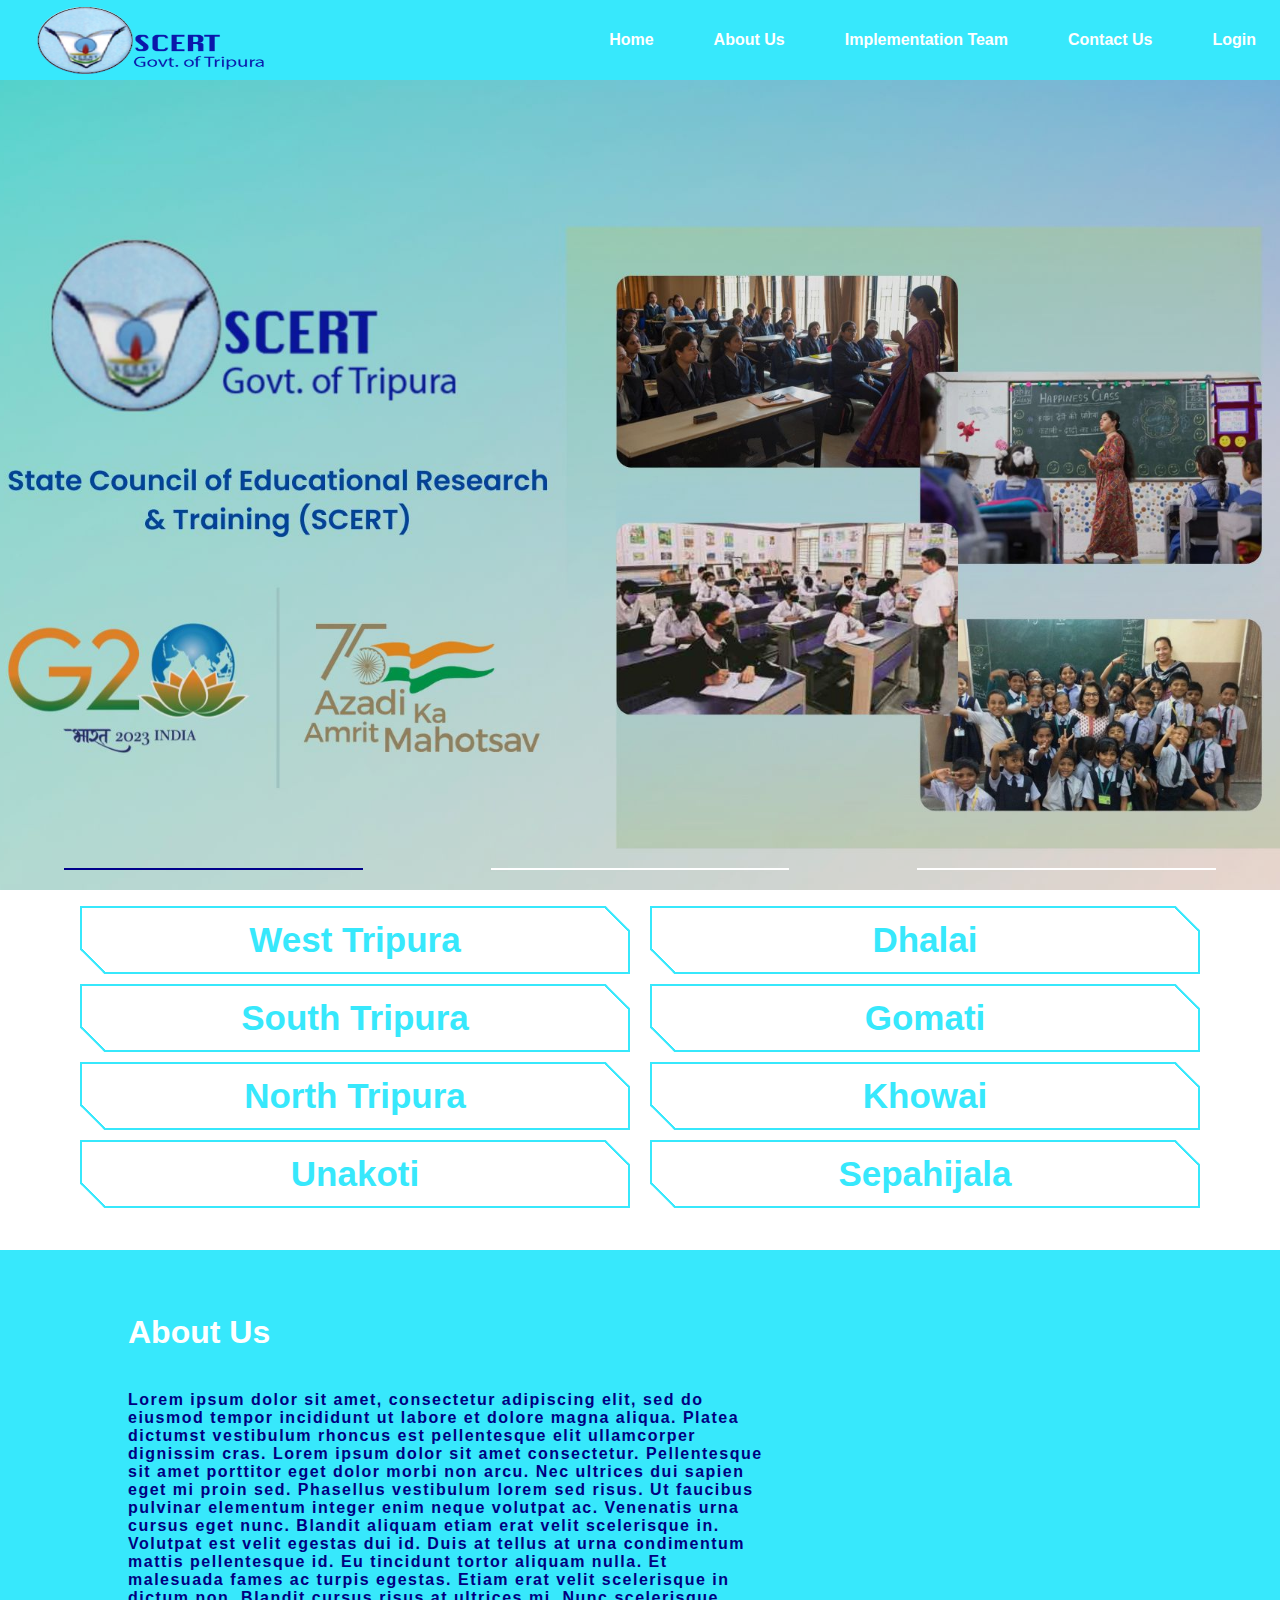
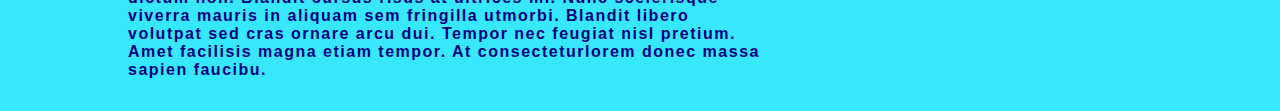
==== index.html @ f08d3acc "SCERT" ====
<!DOCTYPE html>
<html>
    <head>
        <meta charset="utf-8">
        <meta http-equiv="X-UA-Compatible" content="IE=edge">
        <title></title>
        <meta name="description" content="">
        <meta name="viewport" content="width=device-width, initial-scale=1">
    


        <link rel="stylesheet" href="style.css">
    </head>
    <body>
        <!-- navbar-code -->
       <header>
      <nav class="navbar">
        <img src="assets/logo.png" alt="" class="nav-branding">

        <ul class="nav-menu">
            <li  class="nav-item">
                <a href="#"class="nav-link">Home</a>
            </li>
            <li  class="nav-item">
                <a href="#"class="nav-link">About Us</a>
            </li>
            <li  class="nav-item">
                <a href="#"class="nav-link">Implementation Team</a>
            </li>
            <li  class="nav-item">
                <a href="#"class="nav-link">Contact Us</a>
            </li>
            <li  class="nav-item">
                <a href="#"class="nav-link">Login</a>
            </li>
        </ul>
        <div class="hamburger">
            <span class="bar"></span>
            <span class="bar"></span>
            <span class="bar"></span>
            <span class="bar"></span>
        </div>  
      </nav>
       </header> 

         <!-- corosle slideshow code  -->
       <div class="slideshow">
        <div class="img-wrapper"><img src="assets/SCERT.jpg" alt=""></div>
        <div class="img-wrapper"><img src="assets/img1.jpg" alt=""></div>
        <div class="img-wrapper"><img src="assets/img2.jpg" alt=""></div>
     
        <div class="dots">
          <div class="dot active"></div>
          <div class="dot"></div>
          <div class="dot"></div>
        
          
        </div>
      </div>
      <!-- buttons -->
      
      <div class="buttons">
        <div class="left-column">
            <button style="--border:2px">West Tripura</button>
            <button style="--border:2px">South Tripura</button>
            <button style="--border:2px">North Tripura</button>
            <button style="--border:2px">Unakoti</button>
        </div>
        
        <div class="right-column">
            <button style="--border:2px">Dhalai</button>
            <button style="--border:2px">Gomati</button>
            <button style="--border:2px">Khowai</button>
            <button style="--border:2px">Sepahijala</button>
        </div>
      </div>
      
      <!-- About Section -->
      
      <Div class="asection">
        <h1 class="about">About Us</h1>
        <h4 class="acontent">
            Lorem ipsum dolor sit amet, consectetur adipiscing elit, sed do eiusmod tempor incididunt ut labore et dolore 
            magna aliqua. Platea dictumst vestibulum rhoncus est pellentesque elit ullamcorper dignissim cras. Lorem ipsum dolor sit 
            amet consectetur. Pellentesque sit amet porttitor eget dolor morbi non arcu. Nec ultrices dui sapien eget mi proin sed. Phasellus
             vestibulum lorem sed risus. Ut faucibus pulvinar elementum integer enim neque volutpat ac. Venenatis urna cursus eget nunc. Blandit aliquam
              etiam erat velit scelerisque in. Volutpat est velit egestas dui id. Duis at tellus at urna condimentum mattis pellentesque id. Eu tincidunt 
              tortor aliquam nulla. Et malesuada fames ac turpis egestas. Etiam erat velit scelerisque in dictum non. Blandit cursus risus at ultrices mi.
               Nunc scelerisque viverra mauris in aliquam sem fringilla utmorbi. Blandit libero volutpat sed cras ornare arcu dui. 
               Tempor nec feugiat nisl pretium. Amet facilisis magna etiam tempor. At consecteturlorem donec massa sapien faucibu.

        </h5>
      </Div>

      
      
      <script src="styles.js"></script> 

    
       
    </body>
</html>
---- style.css ----
*{
    padding: 0;
    margin: 0;
    box-sizing: border-box;
  
}
/*navbar*/
header{
    background-color:  #37E8FC;
    position: relative;
  z-index: 1;
}
li{
    list-style: none;
}

a{
    color: white;
    text-decoration: none;
}

.navbar{
    min-height: 70px;
    display: flex;
    justify-content: space-between;
    align-items: center;
    padding: 0 24px;
}
.nav-menu{
    display: flex;
    justify-content: space-between;
    align-items: center;
    gap: 60px;
    font-family: 'Roboto', sans-serif;
    font-weight: 550;
}

.nav-branding{
   height: 80px;
   padding: 5px;
   width: 250px;
}

.nav-link{
    transition: 0.7s ease;
}

.nav-link:hover{
    color:dodgerblue;
}

.hamburger{
    display: none;
    cursor: pointer;
}

.bar{
    display: block;
    width: 25px;
    height: 3px;
    margin: 5px auto;
    -webkit-transition: all 0.3s ease-in-out;
    transition: all 0.3s ease-in-out;
    background-color: white;
}

/*home page corosel css*/
.slideshow .img-wrapper {
    display: none;
    height: 90vh;
    filter: brightness(90%);
}
.slideshow .img-wrapper img {
    height: 100%;
    object-fit: cover;
    width: 100%;
}
.slideshow .dots {
    display: flex;
    justify-content: center;
    position: relative;
   
}
.slideshow .dots > .dot {
    background: #fff;
    height: 0.2vw;
    margin: -1.4em 5vw;
    flex-grow: 1;
}
.slideshow .dots > .dot.active {
    background: darkblue;
}

/*button code*/
.buttons {
    padding-top: 1rem;
    padding-left: 5rem;
    padding-right: 5rem;
    padding-bottom: 2rem;
    display: flex;
    flex-wrap: wrap;
    justify-content: space-between;
  }
  
  .left-column,
  .right-column {
    flex: 0 0 calc(50% - 10px);
  }
  


  button {
    --border: 5px;    /* the border width */
    --slant: 0.7em;   /* control the slanted corners */
    --color: #37E8FC; /* the color */
    display: block;
    width: 100%;

    margin-bottom: 10px;

    
    font-size: 35px;
    padding: 0.4em 1.2em;
    border: none;
    cursor: pointer;
    font-weight: bold;
    color: var(--color);
    background: 
       linear-gradient(to bottom left,var(--color)  50%,#0000 50.1%) top right,
       linear-gradient(to top   right,var(--color)  50%,#0000 50.1%) bottom left;
    background-size: calc(var(--slant) + 1.3*var(--border)) calc(var(--slant) + 1.3*var(--border));
    background-repeat: no-repeat;
    box-shadow:
      0 0 0 200px inset var(--s,#0000),
      0 0 0 var(--border) inset var(--color);
    clip-path: 
        polygon(0 0, calc(100% - var(--slant)) 0, 100% var(--slant),
                100% 100%, var(--slant) 100%,0 calc(100% - var(--slant))
               );
    transition: color var(--t,0.3s), background-size 0.3s;
  }
  button:focus-visible {
    outline-offset: calc(-1*var(--border));
    outline: var(--border) solid #000c;
    clip-path: none;
    background-size: 0 0;
  }
  button:hover,
  button:active{
    background-size: 100% 100%;
    color: #fff;
    --t: 0.2s 0.1s;
  }
  button:active {
    --s: #0005;
    transition: none;
  }
  /* About section */
  .asection{
    background-color: #37E8FC;
  }
  .about{
    color: #fff;
    padding-top: 4rem;
    text-align: left;
    padding-left: 10%;
    font-family: "Roboto", sans-serif;
  }
  .acontent{
color: #000080;
    text-align: left;
    padding-top: 2.5rem;
    padding-left: 10%;
    padding-right: 40%;
    padding-bottom: 2rem;
    font-family: "Montserrat", sans-serif;
    letter-spacing: 1.5px;
  }

  
 
/*responsiveness code*/


@media(max-width:768px){
    .hamburger{
        display: block;
    }
    .hamburger.active .bar:nth-child(2){
        opacity: 0;
    }
    .hamburger.active .bar:nth-child(1){
        transform: translateY(8px) rotate(45deg);
    }
    .hamburger.active .bar:nth-child(3){

        transform: translateY(-8px) rotate(-45deg);
    }
    .nav-menu{
        
        position: fixed;
        left: -100%;
        top: 70px;
        gap:0;
        flex-direction: column;
        background-color:  #37E8FC;
        width: 100%;
        text-align: center;
        transition: 0.3s;
    }

    .nav-item{
        margin:16px 0;
    }
    .nav-menu.active{
        left:0;
        display: flex;
  flex-direction: column;
  background-color: #B0DAFF;
  position: absolute;
  top: 100%;
  left: 0;
  width: 100%;
  padding: 20px;
  transition: 0.3s;
        
    }
    .nav-branding{
        
        padding: 8px;
       
     }
     .slideshow .dots {
        max-width: 600px;
        margin: auto;
   }
    .slideshow .dots > .dot {
        height: 5px;
   }
   .left-column,
  .right-column {
    flex: 0 0 100%;
  }
  
}
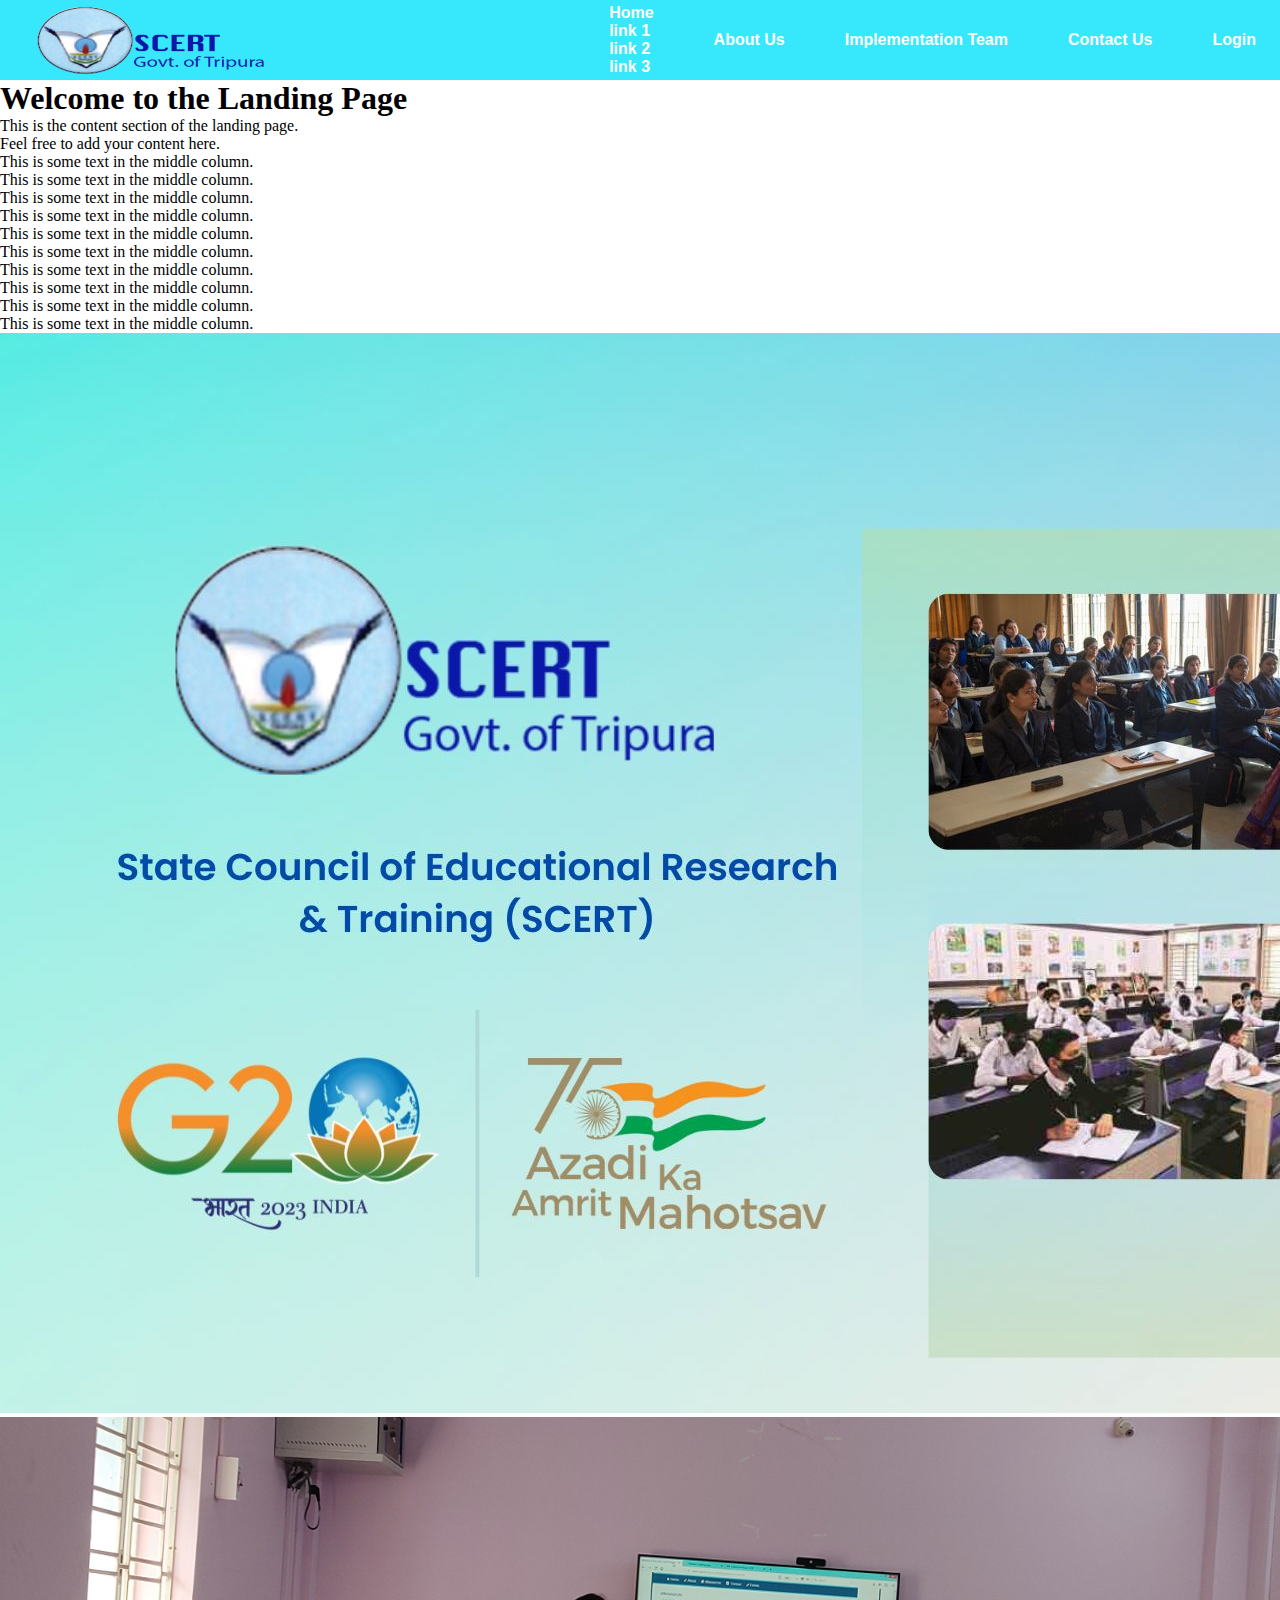
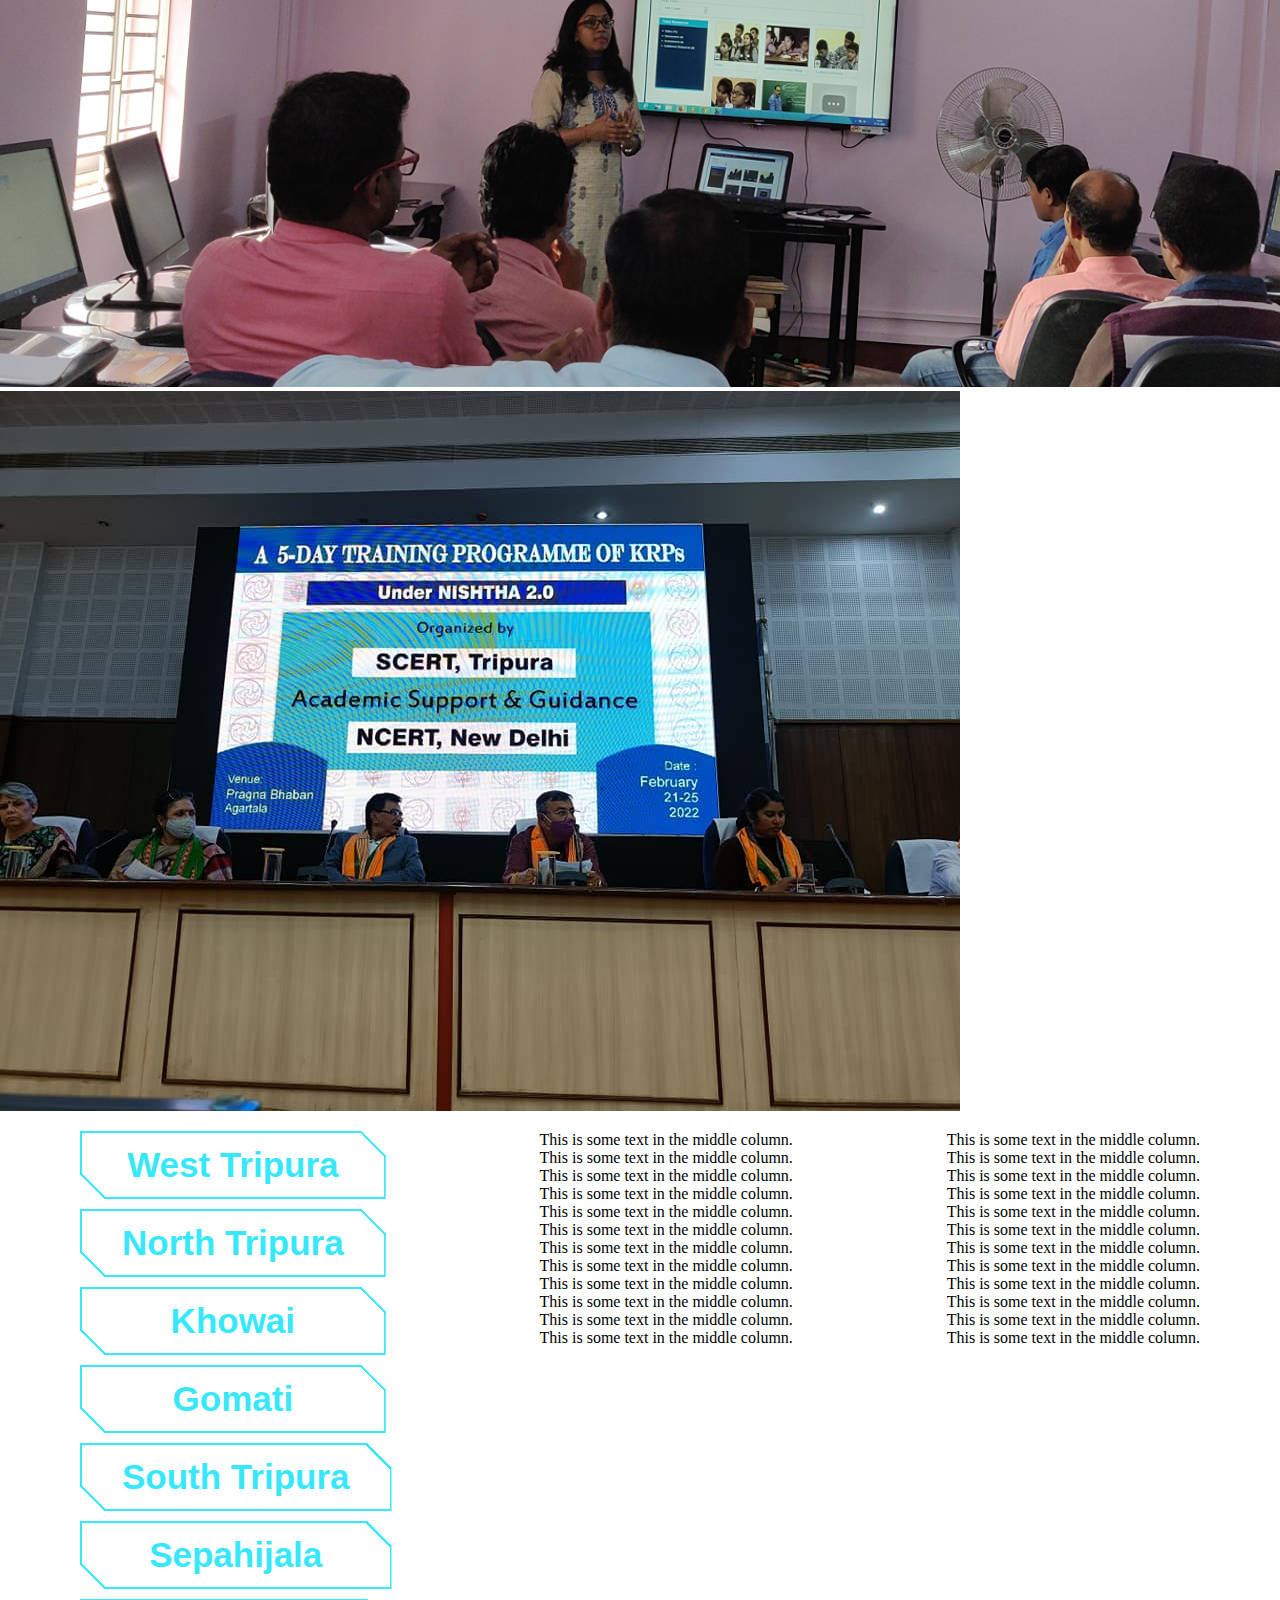
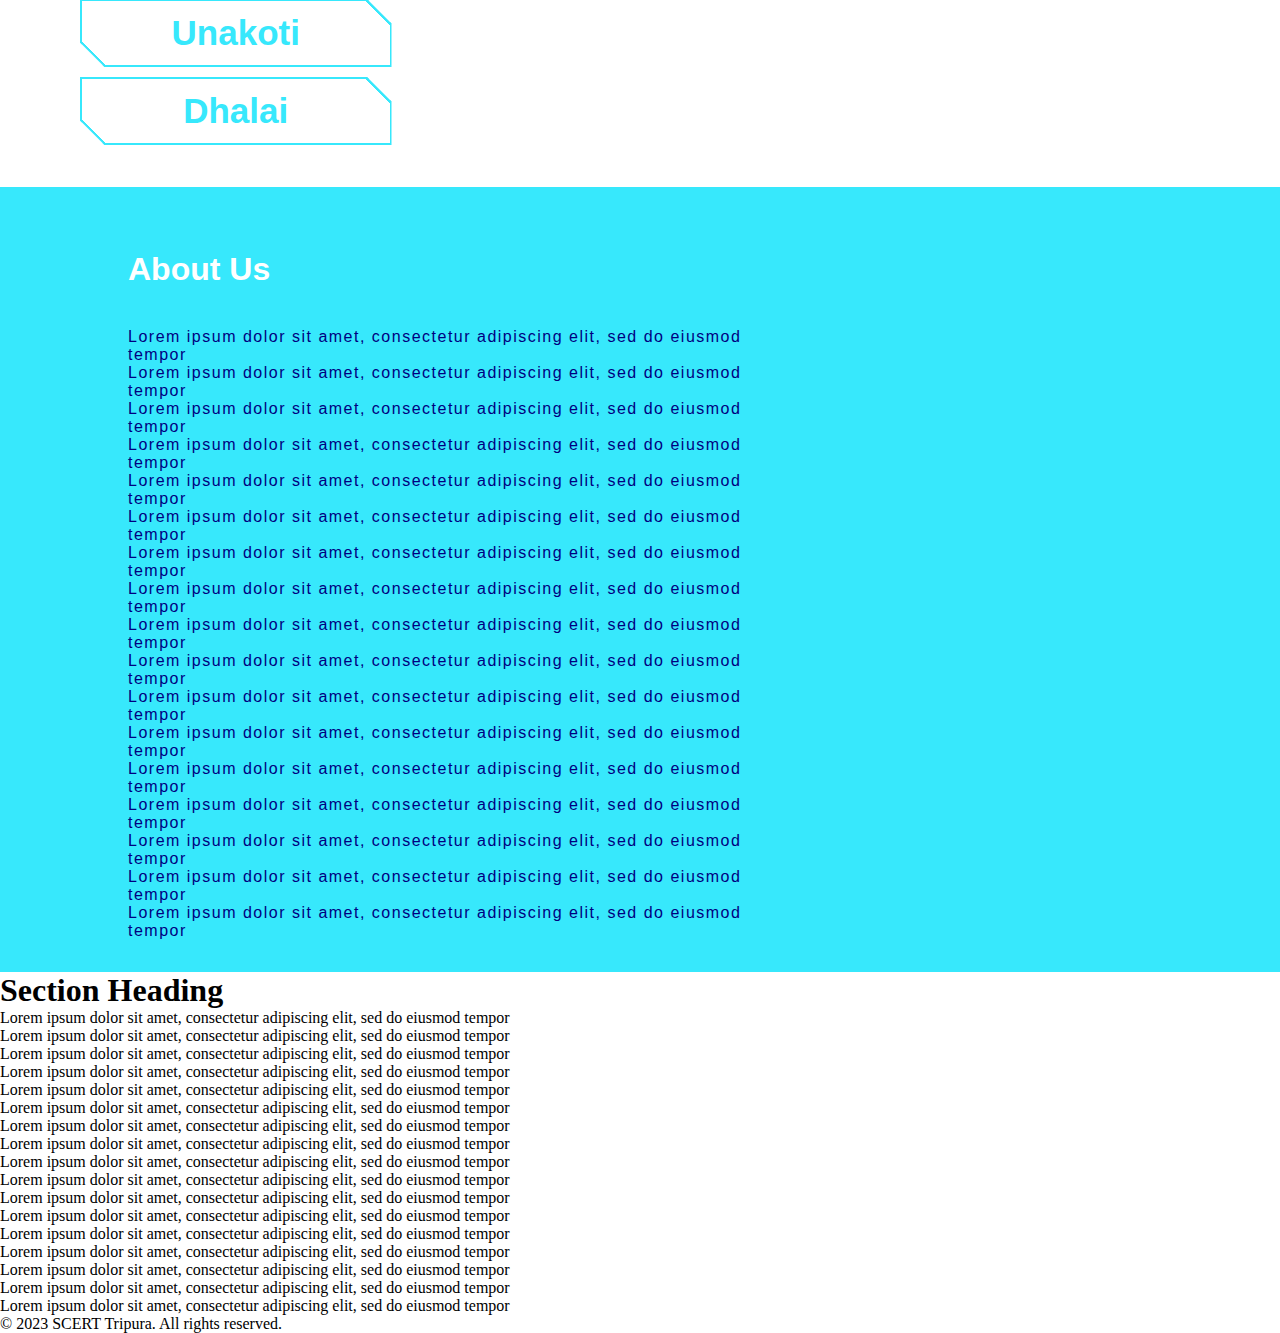
==== commit a8b19db0: "Update index.html" ====
--- a/index.html
+++ b/index.html
@@ -12,7 +12,7 @@
         <link rel="stylesheet" href="style.css">
     </head>
     <body>
-        <!-- navbar-code -->
+        <!--------------------------------------------- navbar-code -------------------------------------->
        <header>
       <nav class="navbar">
         <img src="assets/logo.png" alt="" class="nav-branding">
@@ -20,6 +20,13 @@
         <ul class="nav-menu">
             <li  class="nav-item">
                 <a href="#"class="nav-link">Home</a>
+                <ul class="sub-menu">
+                  <li><a href="#">link 1</a></li>
+                  
+                  <li><a href="#">link 2</a></li>
+                  
+                  <li><a href="#">link 3</a></li>
+                </ul>
             </li>
             <li  class="nav-item">
                 <a href="#"class="nav-link">About Us</a>
@@ -42,61 +49,160 @@
         </div>  
       </nav>
        </header> 
-
-         <!-- corosle slideshow code  -->
-       <div class="slideshow">
-        <div class="img-wrapper"><img src="assets/SCERT.jpg" alt=""></div>
-        <div class="img-wrapper"><img src="assets/img1.jpg" alt=""></div>
-        <div class="img-wrapper"><img src="assets/img2.jpg" alt=""></div>
+     <!----------------------------------------------------- navbar-code end-------------------------------------------- -->
+
+         <!-- ------------------------------------------corosle slideshow code  ------------------------------------------------>
+         <div class="container">
+           <!-- conrent part of the landing page -->
+           <div class="content">
+            <h1>Welcome to the Landing Page</h1>
+            <p>This is the content section of the landing page.</p>
+            <p>Feel free to add your content here.</p>
+            <p>This is some text in the middle column.</p>
+          <p>This is some text in the middle column.</p>
+          <p>This is some text in the middle column.</p>
+          <p>This is some text in the middle column.</p>
+          <p>This is some text in the middle column.</p>
+          <p>This is some text in the middle column.</p>
+          <p>This is some text in the middle column.</p>
+          <p>This is some text in the middle column.</p>
+          <p>This is some text in the middle column.</p>
+          <p>This is some text in the middle column.</p>
+         <!-- conrent part of the landing page ends-->
+          </div>
+          <div class="image-carousel">
+            <div class="slide">
+              <img src="assets/SCERT.jpg" alt="Image 3">
+            </div>
+            <div class="slide">
+              <img src="assets/img1.jpg" alt="Image 1">
+            </div>
+            <div class="slide">
+              <img src="assets/img2.jpg" alt="Image 2">
+            </div>
+            
+            <div class="dots"></div>
+          </div>
+
+         
+        </div>
+       
+         <!-- ------------------------------------------corosle slideshow code ends ------------------------------------------------>
      
-        <div class="dots">
-          <div class="dot active"></div>
-          <div class="dot"></div>
-          <div class="dot"></div>
+
+      <!-- buttons -->
+      <div class="buttons">
+        <div class="column left">
+          <button style="--border:2px">West Tripura</button>
+          <button style="--border:2px">North Tripura</button>
+          <button style="--border:2px">Khowai</button>
+          <button style="--border:2px">Gomati</button>
+          
+        </div>
+       <!-- content section of the right- mid button section         -->
+          <div class="column middle"> 
+          <p>This is some text in the middle column.</p>
+          <p>This is some text in the middle column.</p>
+          <p>This is some text in the middle column.</p>
+          <p>This is some text in the middle column.</p>
+          <p>This is some text in the middle column.</p>
+          <p>This is some text in the middle column.</p>
+          <p>This is some text in the middle column.</p>
+          <p>This is some text in the middle column.</p>
+          <p>This is some text in the middle column.</p>
+          <p>This is some text in the middle column.</p>
+          <p>This is some text in the middle column.</p>
+          <p>This is some text in the middle column.</p>
+         
+        </div>
+        <!-- content section of the left- mid button section         -->
+        <div class="column middle"> 
+          <p>This is some text in the middle column.</p>
+          <p>This is some text in the middle column.</p>
+          <p>This is some text in the middle column.</p>
+          <p>This is some text in the middle column.</p>
+          <p>This is some text in the middle column.</p>
+          <p>This is some text in the middle column.</p>
+          <p>This is some text in the middle column.</p>
+          <p>This is some text in the middle column.</p>
+          <p>This is some text in the middle column.</p>
+          <p>This is some text in the middle column.</p>
+          <p>This is some text in the middle column.</p>
+          <p>This is some text in the middle column.</p>
+          
+        </div>
         
-          
+        <div class="column right">
+          <button style="--border:2px">South Tripura</button>
+          <button style="--border:2px">Sepahijala</button>
+          <button style="--border:2px">Unakoti</button>
+          <button style="--border:2px">Dhalai</button>
         </div>
       </div>
-      <!-- buttons -->
-      
-      <div class="buttons">
-        <div class="left-column">
-            <button style="--border:2px">West Tripura</button>
-            <button style="--border:2px">South Tripura</button>
-            <button style="--border:2px">North Tripura</button>
-            <button style="--border:2px">Unakoti</button>
-        </div>
-        
-        <div class="right-column">
-            <button style="--border:2px">Dhalai</button>
-            <button style="--border:2px">Gomati</button>
-            <button style="--border:2px">Khowai</button>
-            <button style="--border:2px">Sepahijala</button>
-        </div>
-      </div>
-      
-      <!-- About Section -->
+       <!-- ------------------------buttons ENDs ------------------------------------------->
+      
+   
+      
+      <!-- -----------------------------------About Section ------------------------------------------------->
       
       <Div class="asection">
         <h1 class="about">About Us</h1>
-        <h4 class="acontent">
-            Lorem ipsum dolor sit amet, consectetur adipiscing elit, sed do eiusmod tempor incididunt ut labore et dolore 
-            magna aliqua. Platea dictumst vestibulum rhoncus est pellentesque elit ullamcorper dignissim cras. Lorem ipsum dolor sit 
-            amet consectetur. Pellentesque sit amet porttitor eget dolor morbi non arcu. Nec ultrices dui sapien eget mi proin sed. Phasellus
-             vestibulum lorem sed risus. Ut faucibus pulvinar elementum integer enim neque volutpat ac. Venenatis urna cursus eget nunc. Blandit aliquam
-              etiam erat velit scelerisque in. Volutpat est velit egestas dui id. Duis at tellus at urna condimentum mattis pellentesque id. Eu tincidunt 
-              tortor aliquam nulla. Et malesuada fames ac turpis egestas. Etiam erat velit scelerisque in dictum non. Blandit cursus risus at ultrices mi.
-               Nunc scelerisque viverra mauris in aliquam sem fringilla utmorbi. Blandit libero volutpat sed cras ornare arcu dui. 
-               Tempor nec feugiat nisl pretium. Amet facilisis magna etiam tempor. At consecteturlorem donec massa sapien faucibu.
-
-        </h5>
+        <!-- content part of the About section -->
+        <div class="acontent">
+          <p> Lorem ipsum dolor sit amet, consectetur adipiscing elit, sed do eiusmod tempor</p> 
+           <p > Lorem ipsum dolor sit amet, consectetur adipiscing elit, sed do eiusmod tempor</p>
+           <p > Lorem ipsum dolor sit amet, consectetur adipiscing elit, sed do eiusmod tempor</p>
+           <p > Lorem ipsum dolor sit amet, consectetur adipiscing elit, sed do eiusmod tempor</p>
+           <p > Lorem ipsum dolor sit amet, consectetur adipiscing elit, sed do eiusmod tempor</p>
+           <p > Lorem ipsum dolor sit amet, consectetur adipiscing elit, sed do eiusmod tempor</p>
+           <p > Lorem ipsum dolor sit amet, consectetur adipiscing elit, sed do eiusmod tempor</p>
+           <p > Lorem ipsum dolor sit amet, consectetur adipiscing elit, sed do eiusmod tempor</p>
+           <p > Lorem ipsum dolor sit amet, consectetur adipiscing elit, sed do eiusmod tempor</p>
+           <p > Lorem ipsum dolor sit amet, consectetur adipiscing elit, sed do eiusmod tempor</p>
+           <p > Lorem ipsum dolor sit amet, consectetur adipiscing elit, sed do eiusmod tempor</p>
+           <p > Lorem ipsum dolor sit amet, consectetur adipiscing elit, sed do eiusmod tempor</p>
+           <p > Lorem ipsum dolor sit amet, consectetur adipiscing elit, sed do eiusmod tempor</p>
+           <p > Lorem ipsum dolor sit amet, consectetur adipiscing elit, sed do eiusmod tempor</p>
+           <p > Lorem ipsum dolor sit amet, consectetur adipiscing elit, sed do eiusmod tempor</p>
+           <p > Lorem ipsum dolor sit amet, consectetur adipiscing elit, sed do eiusmod tempor</p>
+           <p > Lorem ipsum dolor sit amet, consectetur adipiscing elit, sed do eiusmod tempor</p>
+        </div>
       </Div>
-
-      
-      
+       <!-- -----------------------------------About Section ENDS ------------------------------------------------->
+      
+
+      <!-- -------------------------------------Section 2 --------------------------------------------------->
+      <Div class="section2">
+        <h1 class="sec2">Section Heading</h1>
+        <!-- content part  -->
+        <div class="scontent">
+          <p> Lorem ipsum dolor sit amet, consectetur adipiscing elit, sed do eiusmod tempor</p> 
+           <p > Lorem ipsum dolor sit amet, consectetur adipiscing elit, sed do eiusmod tempor</p>
+           <p > Lorem ipsum dolor sit amet, consectetur adipiscing elit, sed do eiusmod tempor</p>
+           <p > Lorem ipsum dolor sit amet, consectetur adipiscing elit, sed do eiusmod tempor</p>
+           <p > Lorem ipsum dolor sit amet, consectetur adipiscing elit, sed do eiusmod tempor</p>
+           <p > Lorem ipsum dolor sit amet, consectetur adipiscing elit, sed do eiusmod tempor</p>
+           <p > Lorem ipsum dolor sit amet, consectetur adipiscing elit, sed do eiusmod tempor</p>
+           <p > Lorem ipsum dolor sit amet, consectetur adipiscing elit, sed do eiusmod tempor</p>
+           <p > Lorem ipsum dolor sit amet, consectetur adipiscing elit, sed do eiusmod tempor</p>
+           <p > Lorem ipsum dolor sit amet, consectetur adipiscing elit, sed do eiusmod tempor</p>
+           <p > Lorem ipsum dolor sit amet, consectetur adipiscing elit, sed do eiusmod tempor</p>
+           <p > Lorem ipsum dolor sit amet, consectetur adipiscing elit, sed do eiusmod tempor</p>
+           <p > Lorem ipsum dolor sit amet, consectetur adipiscing elit, sed do eiusmod tempor</p>
+           <p > Lorem ipsum dolor sit amet, consectetur adipiscing elit, sed do eiusmod tempor</p>
+           <p > Lorem ipsum dolor sit amet, consectetur adipiscing elit, sed do eiusmod tempor</p>
+           <p > Lorem ipsum dolor sit amet, consectetur adipiscing elit, sed do eiusmod tempor</p>
+           <p > Lorem ipsum dolor sit amet, consectetur adipiscing elit, sed do eiusmod tempor</p>
+        </div>
+      </Div>
+<!-- -------------------------------------End of Section 2 --------------------------------------------------->
+
+<!------------------------------------------- Footer Section of the Website ----------------------------------->
+<footer>
+
+  <div class="footer">© 2023 SCERT Tripura. All rights reserved.</div>
+</footer>
+ <!-- -------------------------------------------End of footer section -------------------------------->
       <script src="styles.js"></script> 
-
-    
-       
     </body>
-</html>+</html>
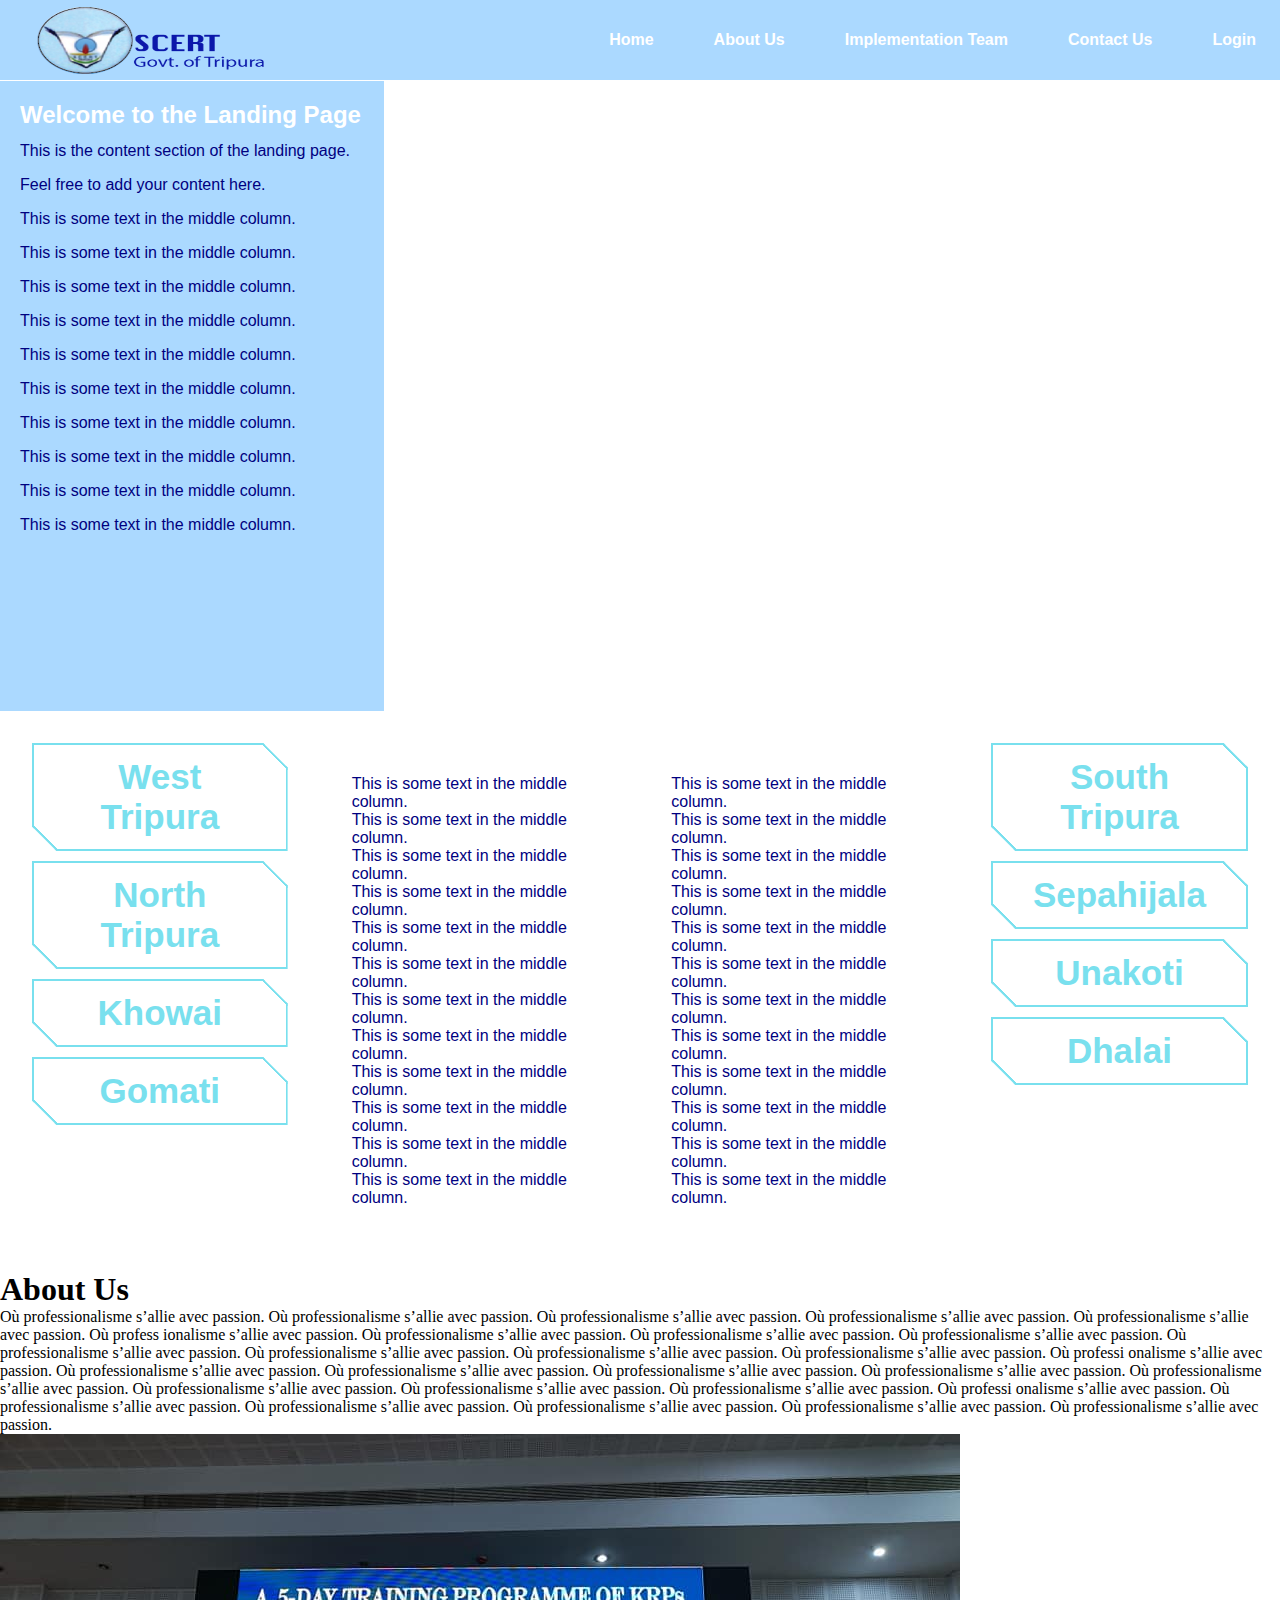
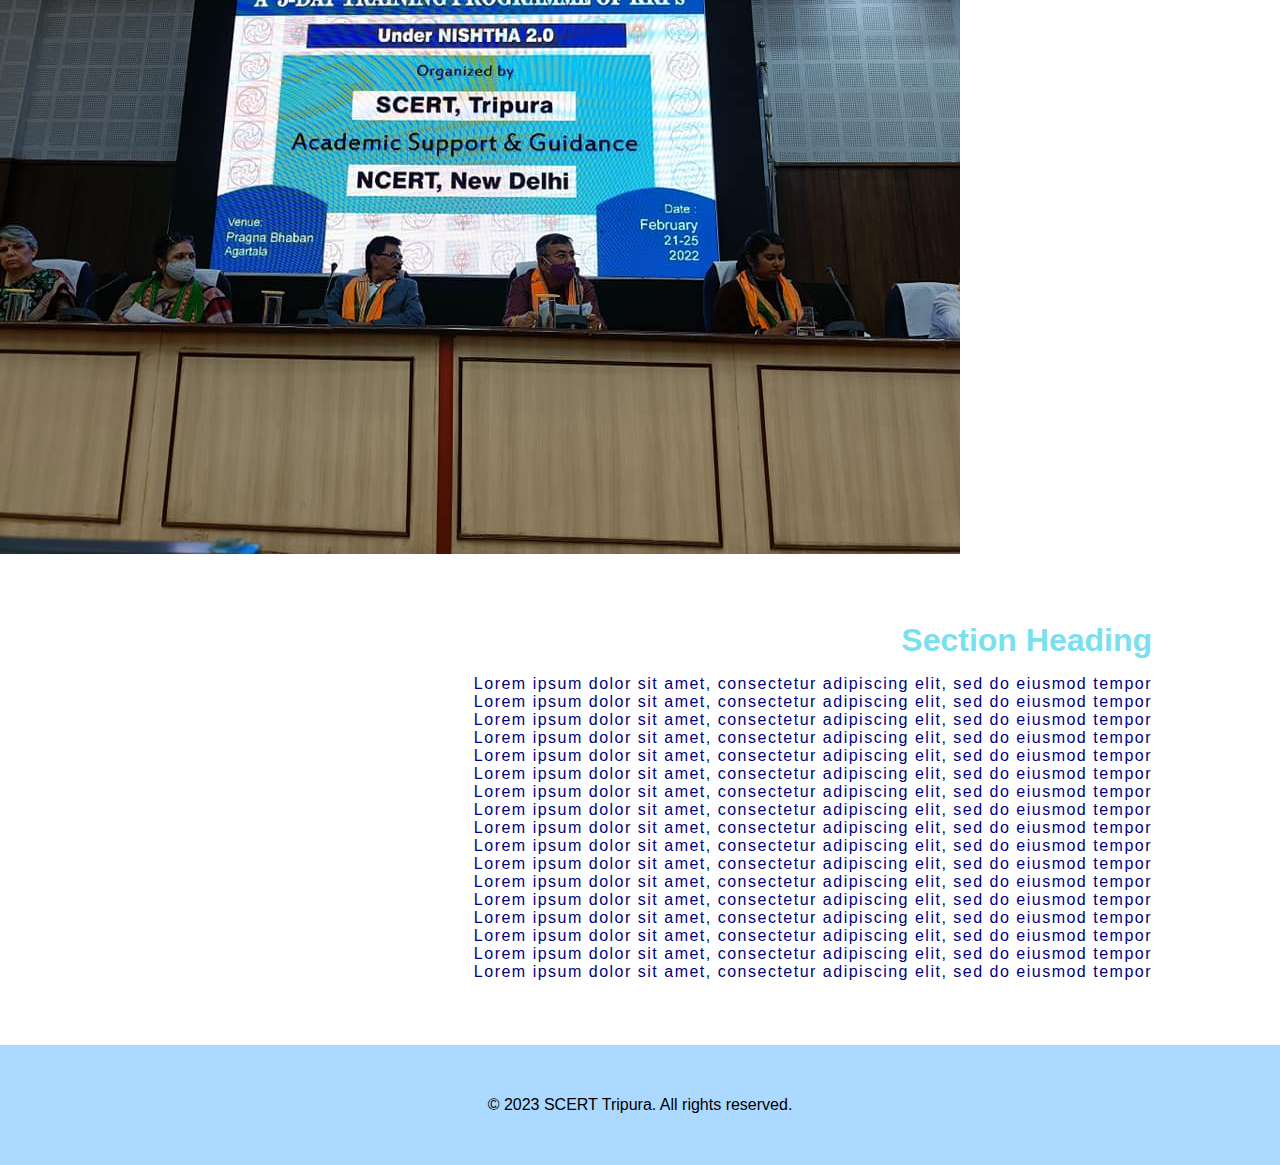
==== commit 7b35a066: "Update index.html" ====
--- a/index.html
+++ b/index.html
@@ -145,36 +145,51 @@
       
       <!-- -----------------------------------About Section ------------------------------------------------->
       
-      <Div class="asection">
-        <h1 class="about">About Us</h1>
-        <!-- content part of the About section -->
-        <div class="acontent">
-          <p> Lorem ipsum dolor sit amet, consectetur adipiscing elit, sed do eiusmod tempor</p> 
-           <p > Lorem ipsum dolor sit amet, consectetur adipiscing elit, sed do eiusmod tempor</p>
-           <p > Lorem ipsum dolor sit amet, consectetur adipiscing elit, sed do eiusmod tempor</p>
-           <p > Lorem ipsum dolor sit amet, consectetur adipiscing elit, sed do eiusmod tempor</p>
-           <p > Lorem ipsum dolor sit amet, consectetur adipiscing elit, sed do eiusmod tempor</p>
-           <p > Lorem ipsum dolor sit amet, consectetur adipiscing elit, sed do eiusmod tempor</p>
-           <p > Lorem ipsum dolor sit amet, consectetur adipiscing elit, sed do eiusmod tempor</p>
-           <p > Lorem ipsum dolor sit amet, consectetur adipiscing elit, sed do eiusmod tempor</p>
-           <p > Lorem ipsum dolor sit amet, consectetur adipiscing elit, sed do eiusmod tempor</p>
-           <p > Lorem ipsum dolor sit amet, consectetur adipiscing elit, sed do eiusmod tempor</p>
-           <p > Lorem ipsum dolor sit amet, consectetur adipiscing elit, sed do eiusmod tempor</p>
-           <p > Lorem ipsum dolor sit amet, consectetur adipiscing elit, sed do eiusmod tempor</p>
-           <p > Lorem ipsum dolor sit amet, consectetur adipiscing elit, sed do eiusmod tempor</p>
-           <p > Lorem ipsum dolor sit amet, consectetur adipiscing elit, sed do eiusmod tempor</p>
-           <p > Lorem ipsum dolor sit amet, consectetur adipiscing elit, sed do eiusmod tempor</p>
-           <p > Lorem ipsum dolor sit amet, consectetur adipiscing elit, sed do eiusmod tempor</p>
-           <p > Lorem ipsum dolor sit amet, consectetur adipiscing elit, sed do eiusmod tempor</p>
-        </div>
-      </Div>
+      <section class="hero">
+        <div>
+            <h1>About Us</h1>
+            <p>Où professionalisme s’allie avec passion.
+            Où professionalisme s’allie avec passion.       
+            Où professionalisme s’allie avec passion. 
+            Où professionalisme s’allie avec passion. 
+            Où professionalisme s’allie avec passion. 
+            Où profess ionalisme s’allie avec passion.       
+            Où professionalisme s’allie avec passion. 
+            Où professionalisme s’allie avec passion. 
+            Où professionalisme s’allie avec passion. 
+            Où professionalisme s’allie avec passion.       
+            Où professionalisme s’allie avec passion. 
+            Où professionalisme s’allie avec passion. 
+            Où professionalisme s’allie avec passion. 
+            Où professi onalisme s’allie avec passion.       
+            Où professionalisme s’allie avec passion. 
+            Où professionalisme s’allie avec passion. 
+            Où professionalisme s’allie avec passion. 
+            Où professionalisme s’allie avec passion. 
+            Où professionalisme s’allie avec passion.       
+            Où professionalisme s’allie avec passion. 
+            Où professionalisme s’allie avec passion. 
+            Où professionalisme s’allie avec passion. 
+            Où professi onalisme s’allie avec passion.       
+            Où professionalisme s’allie avec passion. 
+            Où professionalisme s’allie avec passion. 
+            Où professionalisme s’allie avec passion. 
+            Où professionalisme s’allie avec passion. 
+            Où professionalisme s’allie avec passion. 
+            
+            
+            </p>
+        </div>
+        <img src="assets/img2.jpg" alt="" class="image" >
+      </section>
        <!-- -----------------------------------About Section ENDS ------------------------------------------------->
-      
+       
 
       <!-- -------------------------------------Section 2 --------------------------------------------------->
       <Div class="section2">
         <h1 class="sec2">Section Heading</h1>
         <!-- content part  -->
+        
         <div class="scontent">
           <p> Lorem ipsum dolor sit amet, consectetur adipiscing elit, sed do eiusmod tempor</p> 
            <p > Lorem ipsum dolor sit amet, consectetur adipiscing elit, sed do eiusmod tempor</p>
--- a/style.css
+++ b/style.css
@@ -4,11 +4,12 @@
     box-sizing: border-box;
   
 }
-/*navbar*/
+/*---------------------------------------------------------------------navbar----------------------------------------------------------------*/
 header{
-    background-color:  #37E8FC;
+    background-color:#ABD9FF;
     position: relative;
   z-index: 1;
+  border-bottom: 1px solid #fff;
 }
 li{
     list-style: none;
@@ -46,8 +47,40 @@
 }
 
 .nav-link:hover{
-    color:dodgerblue;
-}
+  background-color: aliceblue; 
+  border-radius: 3px;
+   color:dodgerblue;
+   padding: 10px;
+}
+ul li ul.sub-menu li{
+  display: block;
+  padding: .5rem;
+  border-bottom: 1px solid #fff;
+
+}
+ul li ul.sub-menu li:last-child{
+  border-bottom: none;
+}
+ul li ul.sub-menu{
+  border-radius: 10px;
+  display: none;
+  padding-top: .5rem;
+  padding-bottom: .5rem;
+ padding-right: 1.5rem;
+ padding-left: 1.5rem;
+  background: #1363DF;
+  position: absolute;
+  z-index: 999;
+  box-shadow: rgba(0, 0, 0, 0.35) 0px 5px 15px;
+}
+ ul li a:hover{
+  color:#79E0EE;
+}
+  ul li:hover ul.sub-menu{
+    display: block;
+  }
+
+
 
 .hamburger{
     display: none;
@@ -64,125 +97,229 @@
     background-color: white;
 }
 
-/*home page corosel css*/
-.slideshow .img-wrapper {
-    display: none;
-    height: 90vh;
-    filter: brightness(90%);
-}
-.slideshow .img-wrapper img {
-    height: 100%;
-    object-fit: cover;
-    width: 100%;
-}
-.slideshow .dots {
-    display: flex;
-    justify-content: center;
-    position: relative;
-   
-}
-.slideshow .dots > .dot {
-    background: #fff;
-    height: 0.2vw;
-    margin: -1.4em 5vw;
-    flex-grow: 1;
-}
-.slideshow .dots > .dot.active {
-    background: darkblue;
-}
-
-/*button code*/
+
+ 
+  /* -------------------------------------------------END of navbar section------------------------------------------------- */
+
+
+/*--------------------------------------------------home page corosel css-------------------------------------------------------------------------*/
+.container {
+  display: flex;
+}
+
+.image-carousel {
+  width: 70%;
+  position: relative;
+}
+
+.slide {
+  display: none;
+}
+
+.slide img {
+  width: 69.3vw;
+  height: 70vh;
+}
+
+.dots {
+  position: absolute;
+  bottom: 10px;
+  left: 50%;
+  transform: translateX(-50%);
+}
+
+.dots span {
+  display: inline-block;
+  width: 10px;
+  height: 10px;
+  border-radius: 50%;
+  background-color: #fff;
+  margin: 0 5px;
+  cursor: pointer;
+}
+
+.dots span.active {
+  background-color: dodgerblue;
+}
+
+.content {
+  height: 70vh;
+  width: 30%;
+ 
+  padding: 20px;
+  background-color: #ABD9FF;
+}
+
+.content h1 {
+  
+color:#fff;
+  font-family: "Roboto", sans-serif;
+  font-size: 24px;
+  margin-bottom: 10px;
+}
+
+.content p {
+  font-family: "Montserrat", sans-serif;
+  font-size: 16px;
+  line-height: 1.5;
+  margin-bottom: 10px;
+  color: #000080;
+}
+ /* -------------------------------------------------END of home-page------------------------------------------------- */
+
+/*------------------------------------------------------button code*-------------------------------------------------------------*/
 .buttons {
-    padding-top: 1rem;
-    padding-left: 5rem;
-    padding-right: 5rem;
-    padding-bottom: 2rem;
-    display: flex;
-    flex-wrap: wrap;
-    justify-content: space-between;
-  }
-  
-  .left-column,
-  .right-column {
-    flex: 0 0 calc(50% - 10px);
-  }
-  
-
-
-  button {
-    --border: 5px;    /* the border width */
-    --slant: 0.7em;   /* control the slanted corners */
-    --color: #37E8FC; /* the color */
-    display: block;
-    width: 100%;
-
-    margin-bottom: 10px;
-
-    
-    font-size: 35px;
-    padding: 0.4em 1.2em;
-    border: none;
-    cursor: pointer;
-    font-weight: bold;
-    color: var(--color);
-    background: 
-       linear-gradient(to bottom left,var(--color)  50%,#0000 50.1%) top right,
-       linear-gradient(to top   right,var(--color)  50%,#0000 50.1%) bottom left;
-    background-size: calc(var(--slant) + 1.3*var(--border)) calc(var(--slant) + 1.3*var(--border));
-    background-repeat: no-repeat;
-    box-shadow:
-      0 0 0 200px inset var(--s,#0000),
-      0 0 0 var(--border) inset var(--color);
-    clip-path: 
-        polygon(0 0, calc(100% - var(--slant)) 0, 100% var(--slant),
-                100% 100%, var(--slant) 100%,0 calc(100% - var(--slant))
-               );
-    transition: color var(--t,0.3s), background-size 0.3s;
-  }
-  button:focus-visible {
-    outline-offset: calc(-1*var(--border));
-    outline: var(--border) solid #000c;
-    clip-path: none;
-    background-size: 0 0;
-  }
-  button:hover,
-  button:active{
-    background-size: 100% 100%;
-    color: #fff;
-    --t: 0.2s 0.1s;
-  }
-  button:active {
-    --s: #0005;
-    transition: none;
-  }
-  /* About section */
+  display: flex;
+  justify-content: space-between;
+}
+
+.column {
+  flex-basis: 25%;
+  padding-left: 2rem;
+  padding-right: 2rem;
+ padding-top: 2rem;
+ padding-bottom: 1rem;
+  box-sizing: border-box;
+}
+
+.left, .right {
+  background-color:#fff;
+}
+
+.middle {
+  padding-top: 4rem;
+  padding-bottom: 4rem;
+  background-color: #fff;
+  font-family: "Roboto", sans-serif;
+ color: #000080;
+}
+
+button {
+  display: block;
+  width: 100%;
+  margin-bottom: 10px;
+ 
+
+}
+
+button {
+  --border: 5px;    /* the border width */
+  --slant: 0.7em;   /* control the slanted corners */
+  --color: #79E0EE; /* the color */
+  
+  font-size: 35px;
+  padding: 0.4em 1.2em;
+  border: none;
+  cursor: pointer;
+  font-weight: bold;
+  color: var(--color);
+  background: 
+     linear-gradient(to bottom left,var(--color)  50%,#0000 50.1%) top right,
+     linear-gradient(to top   right,var(--color)  50%,#0000 50.1%) bottom left;
+  background-size: calc(var(--slant) + 1.3*var(--border)) calc(var(--slant) + 1.3*var(--border));
+  background-repeat: no-repeat;
+  box-shadow:
+    0 0 0 200px inset var(--s,#0000),
+    0 0 0 var(--border) inset var(--color);
+  clip-path: 
+      polygon(0 0, calc(100% - var(--slant)) 0, 100% var(--slant),
+              100% 100%, var(--slant) 100%,0 calc(100% - var(--slant))
+             );
+  transition: color var(--t,0.3s), background-size 0.3s;
+}
+button:focus-visible {
+  outline-offset: calc(-1*var(--border));
+  outline: var(--border) solid #000c;
+  clip-path: none;
+  background-size: 0 0;
+}
+button:hover,
+button:active{
+  background-size: 100% 100%;
+  color: #fff;
+  --t: 0.2s 0.1s;
+  
+}
+button:active {
+  --s: #0005;
+  transition: none;
+}
+
+
+ /* -------------------------------------------------END of Button section------------------------------------------------- */
+
+  /* -------------------------------------------------About section--------------------------------------------- */
   .asection{
-    background-color: #37E8FC;
+    background-color:#ABD9FF;
+    text-align: left;
+    padding-left: 10%;
   }
   .about{
     color: #fff;
     padding-top: 4rem;
-    text-align: left;
-    padding-left: 10%;
+   
+    
     font-family: "Roboto", sans-serif;
   }
   .acontent{
 color: #000080;
-    text-align: left;
-    padding-top: 2.5rem;
-    padding-left: 10%;
+    
+    padding-top: 1rem;
+    
+    
     padding-right: 40%;
-    padding-bottom: 2rem;
+    padding-bottom: 4rem;
+
     font-family: "Montserrat", sans-serif;
     letter-spacing: 1.5px;
   }
-
-  
- 
-/*responsiveness code*/
+  /* -------------------------------------------------About section ENDS--------------------------------------------- */
+
+  /*---------------------------------------------section 2 code---------------------------------------------*/
+
+  .section2{
+    background-color: #fff;
+    text-align: right;
+    padding-right: 10%;
+
+  }
+  .sec2{
+    color: #79E0EE;
+    padding-top: 4rem;
+   
+    
+    font-family: "Roboto", sans-serif;
+
+
+  }
+  .scontent{
+    color: #000080;
+    
+    padding-top: 1rem;
+    
+    
+    padding-left: 40%;
+    padding-bottom: 4rem;
+
+    font-family: "Montserrat", sans-serif;
+    letter-spacing: 1.5px;
+
+  }
+
+   /*---------------------------------footer section----------------- */
+   .footer{
+    background-color:#ABD9FF;
+    text-align: center;
+    padding-top: 4%;
+    padding-bottom: 4%;
+    font-family: "Roboto", sans-serif;
+   }
+  /* -----------------------------end of footer section--------------------- */
+/*-------------------------------responsiveness code-----------------------------*/
 
 
 @media(max-width:768px){
+  /* --------------------------hamburgur code-------------------------- */
     .hamburger{
         display: block;
     }
@@ -195,7 +332,9 @@
     .hamburger.active .bar:nth-child(3){
 
         transform: translateY(-8px) rotate(-45deg);
-    }
+
+    }
+    /* --------------------------navbar code-------------------------- */
     .nav-menu{
         
         position: fixed;
@@ -207,10 +346,12 @@
         width: 100%;
         text-align: center;
         transition: 0.3s;
-    }
-
+        
+    }
+    
     .nav-item{
         margin:16px 0;
+        
     }
     .nav-menu.active{
         left:0;
@@ -223,6 +364,8 @@
   width: 100%;
   padding: 20px;
   transition: 0.3s;
+  box-shadow: rgba(50, 50, 93, 0.25) 0px 30px 60px -12px, rgba(0, 0, 0, 0.3) 0px 18px 36px -18px;
+ 
         
     }
     .nav-branding{
@@ -230,16 +373,31 @@
         padding: 8px;
        
      }
-     .slideshow .dots {
-        max-width: 600px;
-        margin: auto;
-   }
-    .slideshow .dots > .dot {
-        height: 5px;
-   }
-   .left-column,
-  .right-column {
-    flex: 0 0 100%;
-  }
-  
-}+     /*---------------------------- images and landing page content ------------------------*/
+     .container {
+      flex-direction: column;
+    }
+    .slide img {
+      width: 100vw;
+      height: 70vh;
+    }
+  
+    .image-carousel {
+      width: 100%;
+    }
+  
+    .content {
+      width: 100%;
+    }
+    
+  
+  /*---------------------------- button------------------------------------ */
+  .buttons {
+    flex-direction: column;
+  }
+  
+  .column {
+    flex-basis: 100%;
+  }
+
+}
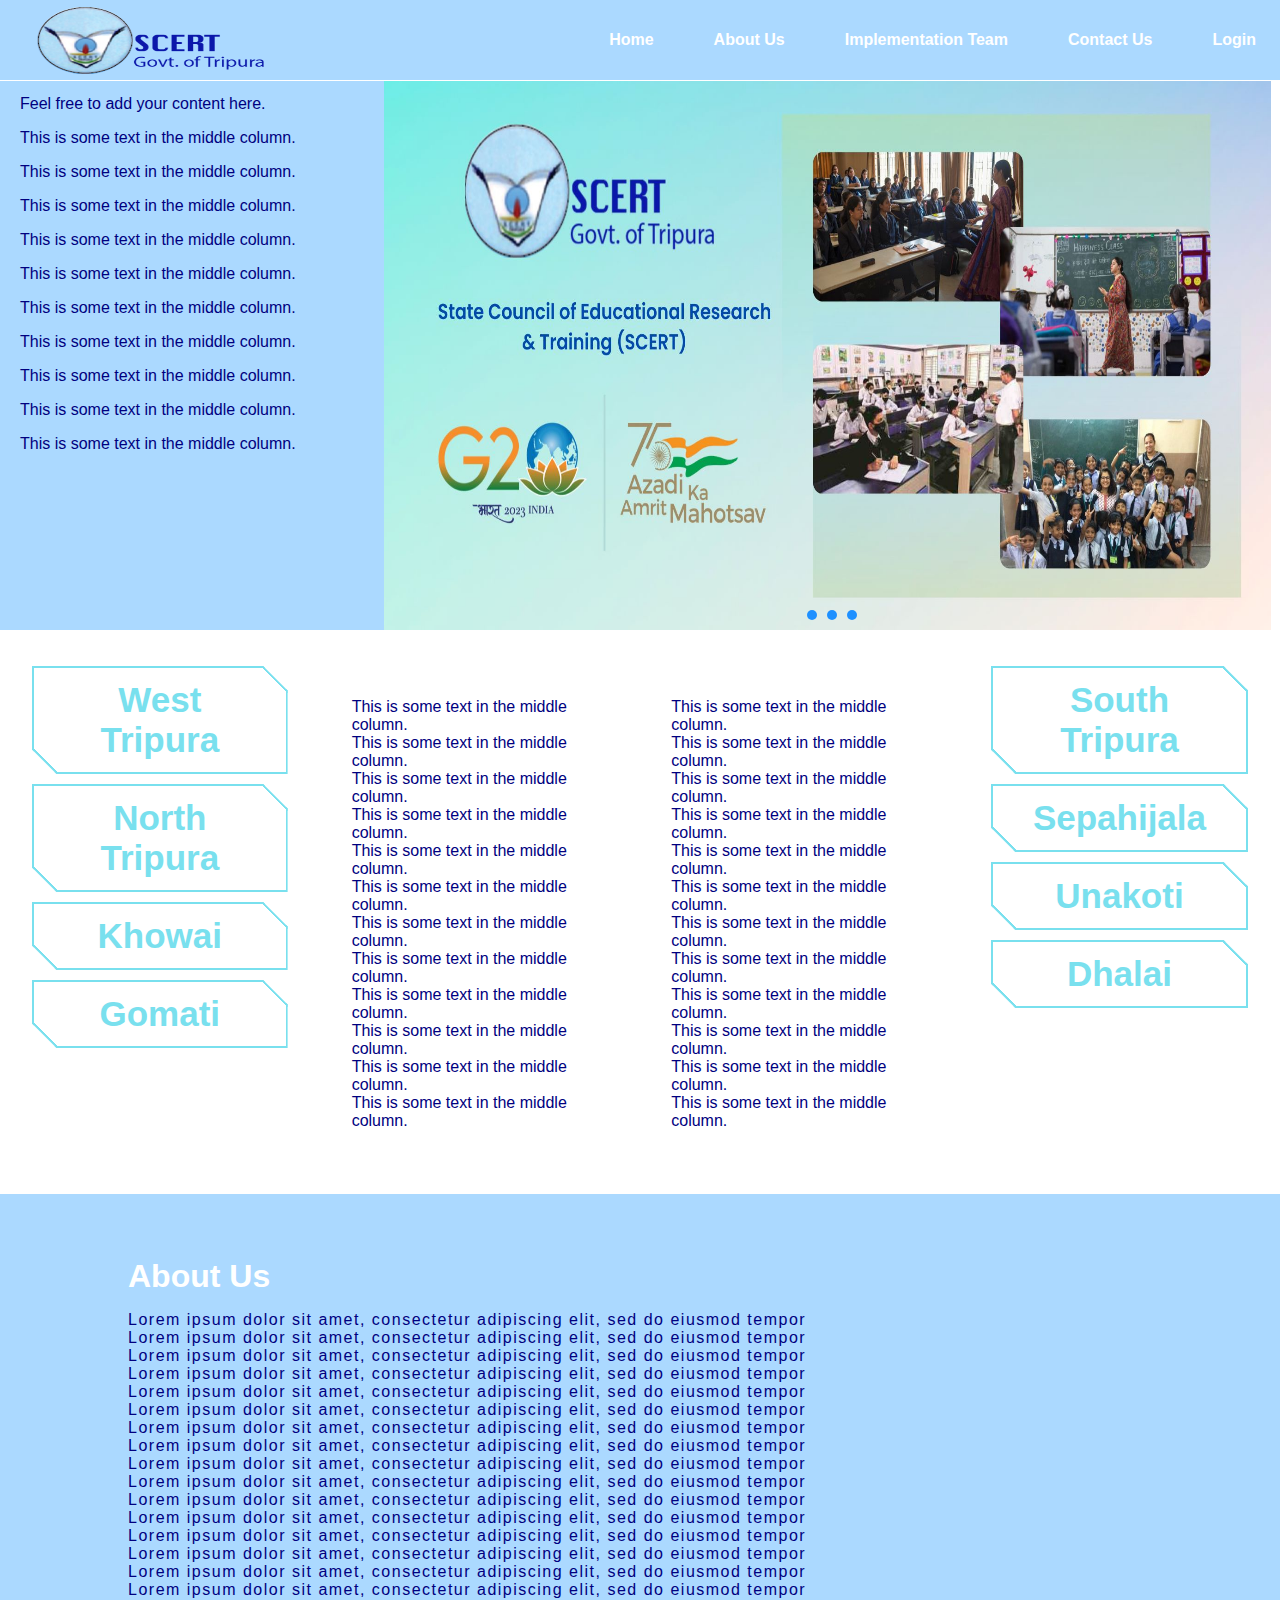
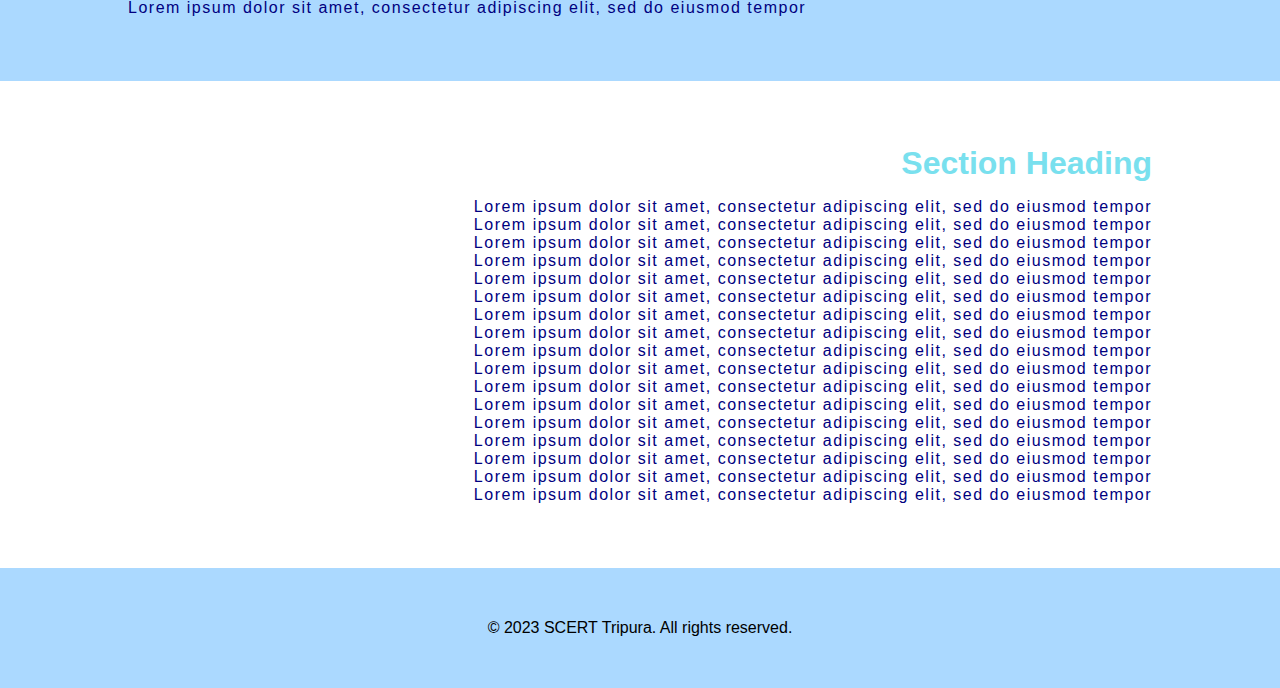
==== commit e8397113: "Merge pull request #1 from abhisheksaha28/dev" ====
--- a/index.html
+++ b/index.html
@@ -38,7 +38,7 @@
                 <a href="#"class="nav-link">Contact Us</a>
             </li>
             <li  class="nav-item">
-                <a href="#"class="nav-link">Login</a>
+                <a href="./login.php"class="nav-link">Login</a>
             </li>
         </ul>
         <div class="hamburger">
@@ -145,51 +145,36 @@
       
       <!-- -----------------------------------About Section ------------------------------------------------->
       
-      <section class="hero">
-        <div>
-            <h1>About Us</h1>
-            <p>Où professionalisme s’allie avec passion.
-            Où professionalisme s’allie avec passion.       
-            Où professionalisme s’allie avec passion. 
-            Où professionalisme s’allie avec passion. 
-            Où professionalisme s’allie avec passion. 
-            Où profess ionalisme s’allie avec passion.       
-            Où professionalisme s’allie avec passion. 
-            Où professionalisme s’allie avec passion. 
-            Où professionalisme s’allie avec passion. 
-            Où professionalisme s’allie avec passion.       
-            Où professionalisme s’allie avec passion. 
-            Où professionalisme s’allie avec passion. 
-            Où professionalisme s’allie avec passion. 
-            Où professi onalisme s’allie avec passion.       
-            Où professionalisme s’allie avec passion. 
-            Où professionalisme s’allie avec passion. 
-            Où professionalisme s’allie avec passion. 
-            Où professionalisme s’allie avec passion. 
-            Où professionalisme s’allie avec passion.       
-            Où professionalisme s’allie avec passion. 
-            Où professionalisme s’allie avec passion. 
-            Où professionalisme s’allie avec passion. 
-            Où professi onalisme s’allie avec passion.       
-            Où professionalisme s’allie avec passion. 
-            Où professionalisme s’allie avec passion. 
-            Où professionalisme s’allie avec passion. 
-            Où professionalisme s’allie avec passion. 
-            Où professionalisme s’allie avec passion. 
-            
-            
-            </p>
-        </div>
-        <img src="assets/img2.jpg" alt="" class="image" >
-      </section>
+      <Div class="asection">
+        <h1 class="about">About Us</h1>
+        <!-- content part of the About section -->
+        <div class="acontent">
+          <p> Lorem ipsum dolor sit amet, consectetur adipiscing elit, sed do eiusmod tempor</p> 
+           <p > Lorem ipsum dolor sit amet, consectetur adipiscing elit, sed do eiusmod tempor</p>
+           <p > Lorem ipsum dolor sit amet, consectetur adipiscing elit, sed do eiusmod tempor</p>
+           <p > Lorem ipsum dolor sit amet, consectetur adipiscing elit, sed do eiusmod tempor</p>
+           <p > Lorem ipsum dolor sit amet, consectetur adipiscing elit, sed do eiusmod tempor</p>
+           <p > Lorem ipsum dolor sit amet, consectetur adipiscing elit, sed do eiusmod tempor</p>
+           <p > Lorem ipsum dolor sit amet, consectetur adipiscing elit, sed do eiusmod tempor</p>
+           <p > Lorem ipsum dolor sit amet, consectetur adipiscing elit, sed do eiusmod tempor</p>
+           <p > Lorem ipsum dolor sit amet, consectetur adipiscing elit, sed do eiusmod tempor</p>
+           <p > Lorem ipsum dolor sit amet, consectetur adipiscing elit, sed do eiusmod tempor</p>
+           <p > Lorem ipsum dolor sit amet, consectetur adipiscing elit, sed do eiusmod tempor</p>
+           <p > Lorem ipsum dolor sit amet, consectetur adipiscing elit, sed do eiusmod tempor</p>
+           <p > Lorem ipsum dolor sit amet, consectetur adipiscing elit, sed do eiusmod tempor</p>
+           <p > Lorem ipsum dolor sit amet, consectetur adipiscing elit, sed do eiusmod tempor</p>
+           <p > Lorem ipsum dolor sit amet, consectetur adipiscing elit, sed do eiusmod tempor</p>
+           <p > Lorem ipsum dolor sit amet, consectetur adipiscing elit, sed do eiusmod tempor</p>
+           <p > Lorem ipsum dolor sit amet, consectetur adipiscing elit, sed do eiusmod tempor</p>
+        </div>
+      </Div>
        <!-- -----------------------------------About Section ENDS ------------------------------------------------->
-       
+      
 
       <!-- -------------------------------------Section 2 --------------------------------------------------->
       <Div class="section2">
         <h1 class="sec2">Section Heading</h1>
         <!-- content part  -->
-        
         <div class="scontent">
           <p> Lorem ipsum dolor sit amet, consectetur adipiscing elit, sed do eiusmod tempor</p> 
            <p > Lorem ipsum dolor sit amet, consectetur adipiscing elit, sed do eiusmod tempor</p>
--- a/style.css
+++ b/style.css
@@ -7,9 +7,10 @@
 /*---------------------------------------------------------------------navbar----------------------------------------------------------------*/
 header{
     background-color:#ABD9FF;
-    position: relative;
+    position: fixed;
   z-index: 1;
   border-bottom: 1px solid #fff;
+  width: 100%;
 }
 li{
     list-style: none;
@@ -26,6 +27,7 @@
     justify-content: space-between;
     align-items: center;
     padding: 0 24px;
+    
 }
 .nav-menu{
     display: flex;
